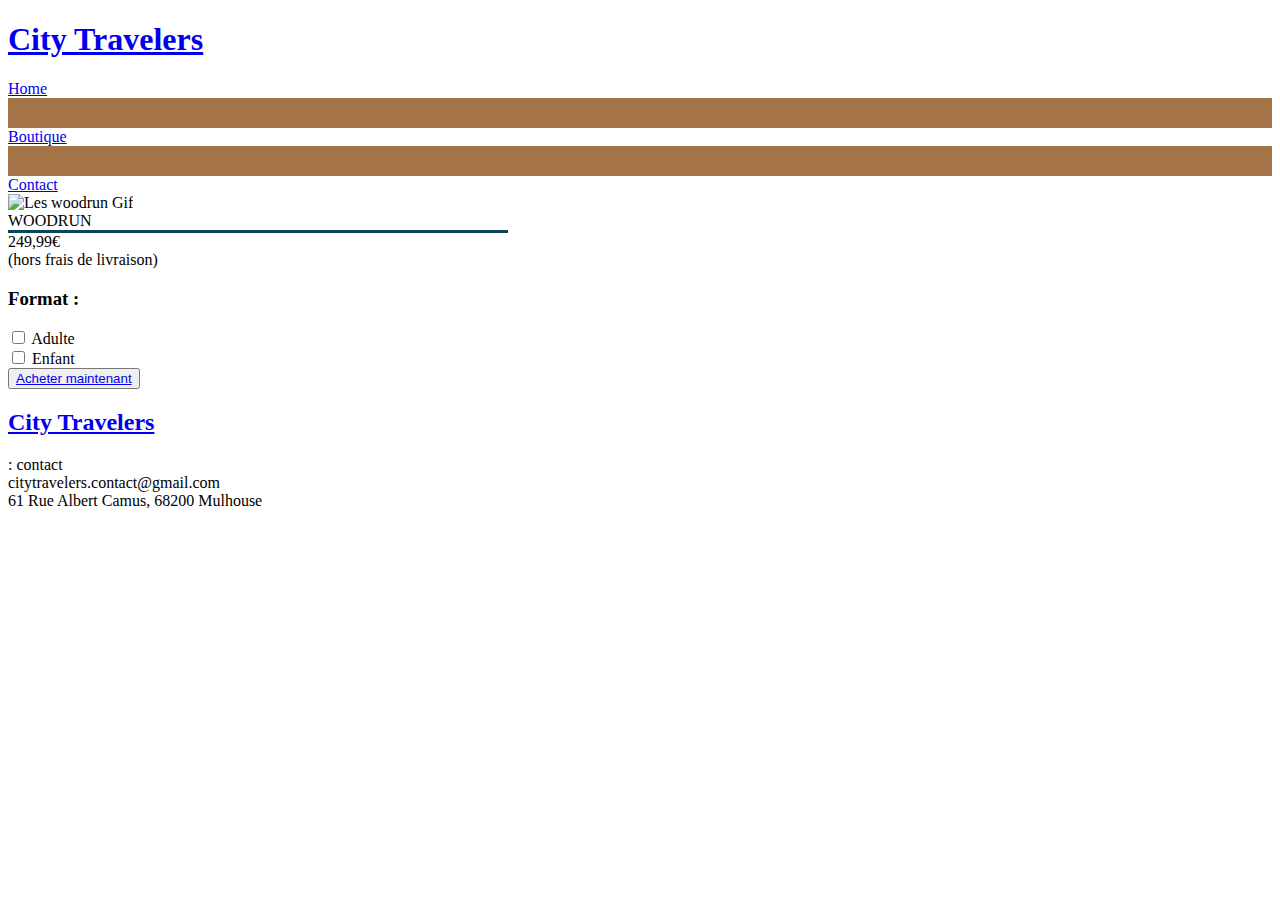
==== boutique.html @ 944aa553 "," ====
<!DOCTYPE html>
<html lang="en">
<head>
    <meta charset="UTF-8">
    <meta http-equiv="X-UA-Compatible" content="IE=edge">
    <meta name="viewport" content="width=device-width, initial-scale=1.0">
    <title>Boutique</title>
    <link rel="stylesheet" href="Style/Deffault.css">
    <link rel="stylesheet" href="Style/Boutique.css">
</head>
<body>
    <header>
        <h1>
            <a href="index.html"> City Travelers</a>
           
        </h1>
        <div class="flex">
            <div> <a href="index.html">Home</a> </div>
            <div style="padding-top: 15px; padding-bottom: 15px; padding-left: 1px; padding-right: 1px; background-color: #A67449;"></div>
            <div> <a href="boutique.html">Boutique</a></div>
            <div style="padding-top: 15px; padding-bottom: 15px; padding-left: 1px; padding-right: 1px; background-color: #A67449;"></div>
            <div style="margin-right: 20px;"> <a href="Contact.html">Contact</a> </div>
           
        </div>
    </header>
    <main>
        
            <section class="cercle">
                <img src="Img/frendu20000_2.gif" alt="Les woodrun Gif">
            </section>
            
          
        <div>
            <div class="SlogWR">
                 <div class="Titre">WOODRUN</div>
                 <div style=" padding-top: 1.5px; padding-bottom: 1.5px;         max-width:500px;  background-color:#0C4459;"></div>
            </div> 
            <div class="Doc">
                <div>
                    <div class="Prix">249,99€</div>
                    <div class="minimal">(hors frais de livraison)</div>
                </div>
                <div>
                    <h3>Format :</h3>
                    <form action="">
                        <div>
                            <input type="checkbox" name="Adulte" id="ad">
                            <label for="ad">Adulte</label>
                        </div>
                        <div>
                            <input type="checkbox" name="Enfant" id="is">
                            <label for="is">Enfant</label>
                        </div>
                    </form>
                </div>
            </div>
            <div class="center">
                 <button>
                     <a href="#">
                        Acheter maintenant
                     </a>
                </button>
            </div>
               
        </div>
                
    </main>
    <footer>
            <h2>
                <a href="index.html"> City Travelers</a>
        
            </h2>
            <div>
                <div>: contact </div>
                <div>citytravelers.contact@gmail.com</div>
                <div>61 Rue Albert Camus, 68200 Mulhouse</div>
            </div>
    </footer>
</body>
</html>
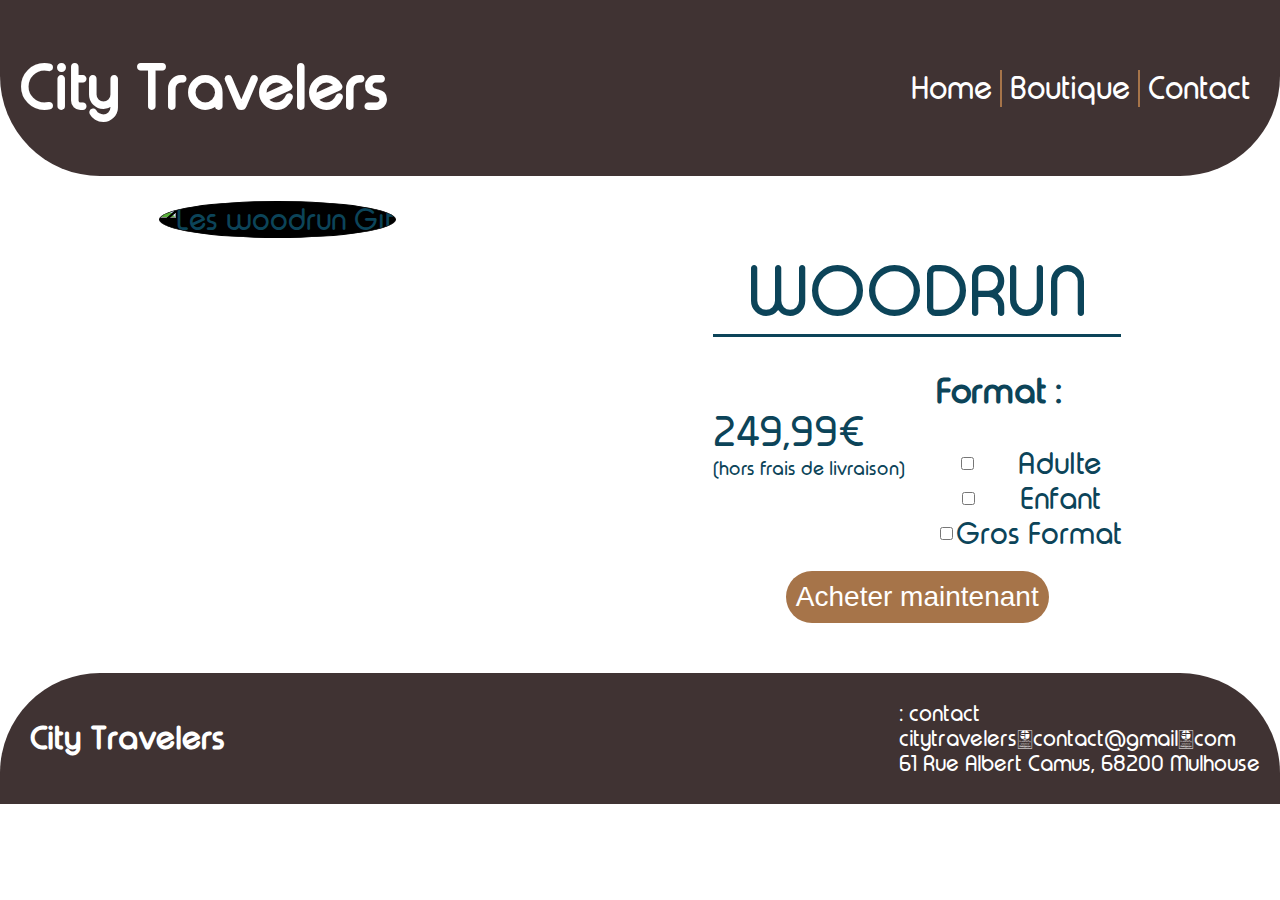
==== commit 6b3e5b3f: "Update boutique.html" ====
--- a/boutique.html
+++ b/boutique.html
@@ -51,6 +51,10 @@
                             <input type="checkbox" name="Enfant" id="is">
                             <label for="is">Enfant</label>
                         </div>
+                        <div>
+                            <input type="checkbox" name="GrosFormat" id="is">
+                            <label for="is">Gros Format</label>
+                        </div>
                     </form>
                 </div>
             </div>
--- a/Style/Deffault.css
+++ b/Style/Deffault.css
@@ -0,0 +1,68 @@
+@font-face {
+    font-family: 'Round';
+    src: url(../Font/Typo_Round_Regular_Demo.otf);
+}
+
+a{
+    color: white;
+    text-decoration: none;
+}
+body{
+    margin: 0;
+    color: white;
+    font-family: Round;
+}
+
+header{
+    display: flex;
+    justify-content: space-between;
+    font-size: 23pt;
+    background-color: #403333;
+    align-items: center;
+    padding: 10px;
+    border-radius: 0px 0px 100px 100px;
+}
+
+.flex{
+    display: flex;
+    justify-content: space-around;
+    
+}
+
+h1{
+    margin-left: 10px;
+}
+
+.flex>div{
+    margin-left: 8px;
+}
+
+
+/*Footer*/
+
+
+footer{
+    margin-top: 50px;
+    display: flex;
+    justify-content: space-between;
+    font-size: 16pt;
+    background-color: #403333;
+    align-items: center;
+    padding: 20px;
+    border-radius: 100px 100px 0px 0px;
+}
+
+.flex{
+    display: flex;
+    justify-content: space-around;
+    
+}
+
+h2{
+    margin-left: 10px;
+}
+
+.flex>div{
+    margin-left: 8px;
+}
+
--- a/Style/Boutique.css
+++ b/Style/Boutique.css
@@ -0,0 +1,75 @@
+
+.Titre{
+    margin-top: 50px;
+    font-size: 52pt;
+    color: #0C4459;
+    text-align: center;
+}
+
+
+
+.cercle>img{
+    width: 550px;
+    height: 550px;
+    object-fit: contain;
+    border-radius: 100%;
+    border: 1px solid black;
+    background-color: black;
+}
+
+
+main{
+    margin-top: 25px;
+    display: flex;
+    color: #0C4459;
+    justify-content: space-around;
+    font-size: 22pt;
+}
+
+
+.Doc{
+    display: flex;
+    justify-content: flex-end;
+    align-items: center;
+    gap: 30px;
+}
+
+form>div{
+    display: flex;
+    justify-content: space-around;
+    align-items: center;
+}
+
+
+.minimal{
+    font-size: 14pt;
+}
+
+
+.center{
+    margin-top: 20px;
+    display: flex;
+    align-items: center;
+    justify-content: center;
+}
+
+
+.center>button{
+    background-color: #A67449;
+    font-size: 21pt;
+    padding: 10px;
+    border-radius: 40px;
+    border: 0px solid white;
+
+}
+
+button>a{
+    color: white;
+    text-decoration: none;
+}
+
+
+
+.Prix{
+    font-size: 30pt;
+}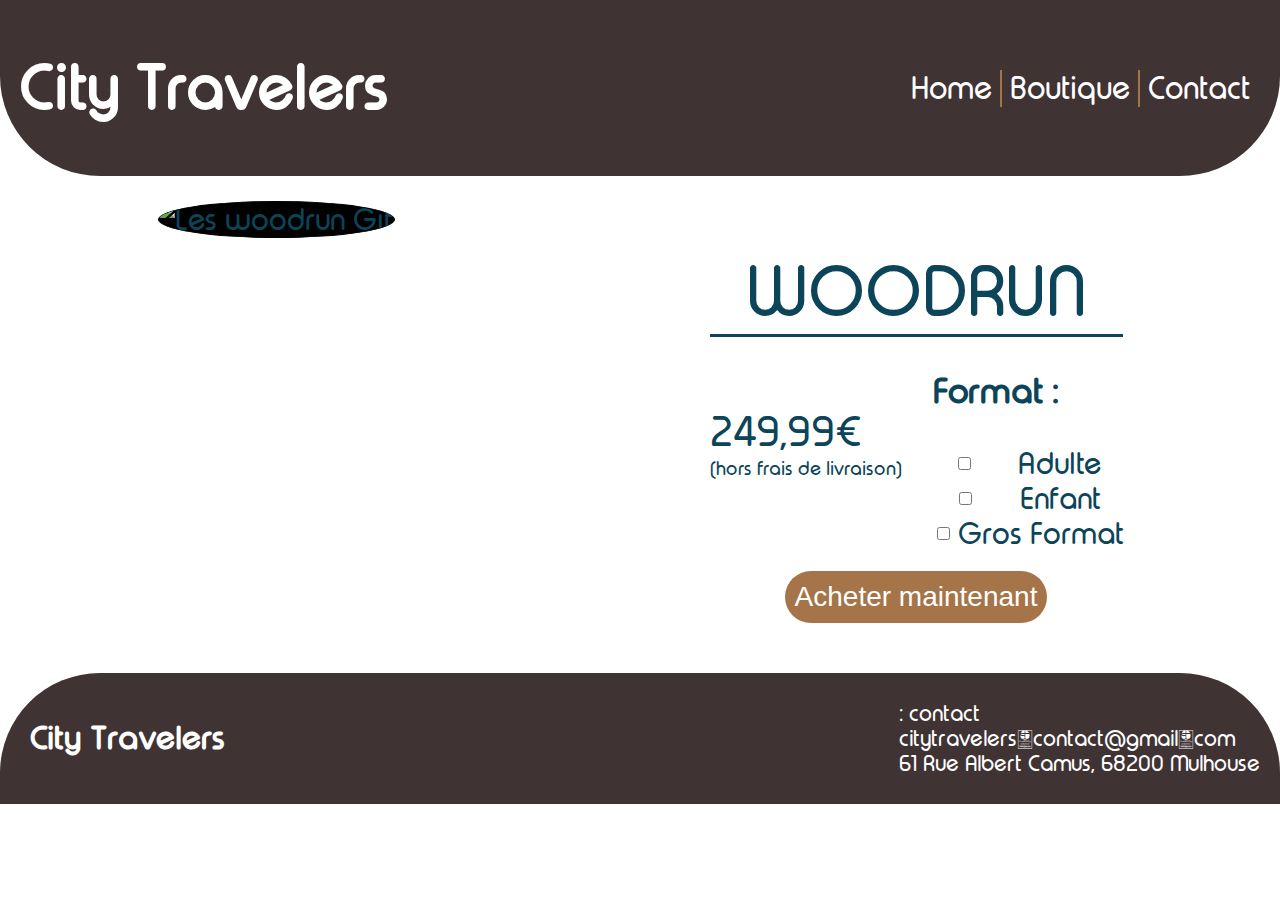
==== commit 317eedce: "Update boutique.html" ====
--- a/boutique.html
+++ b/boutique.html
@@ -53,7 +53,7 @@
                         </div>
                         <div>
                             <input type="checkbox" name="GrosFormat" id="is">
-                            <label for="is">Gros Format</label>
+                            <label for="is" style="margin-left: 5px;">Gros Format</label>
                         </div>
                     </form>
                 </div>
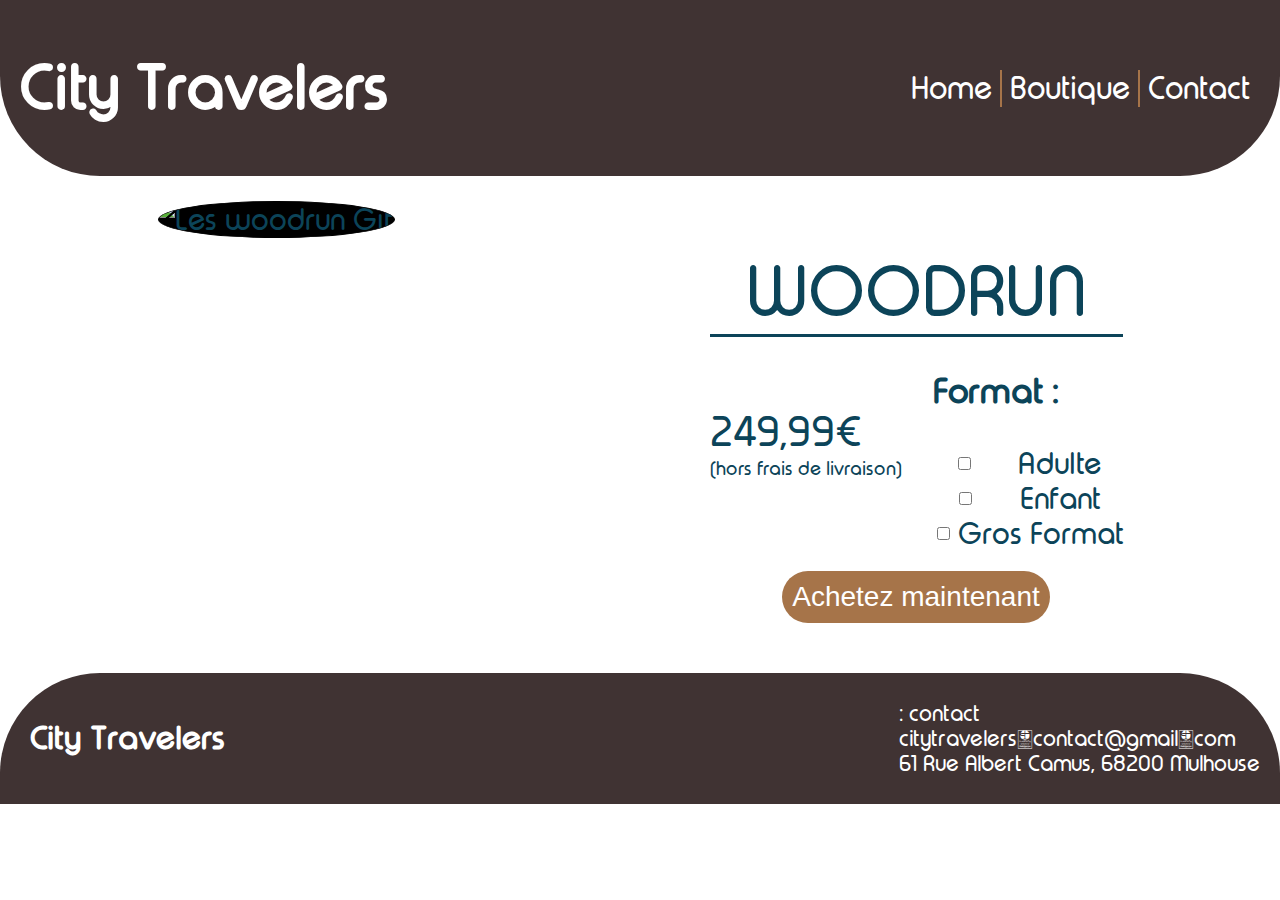
==== commit f6196c4a: "xsdgn" ====
--- a/boutique.html
+++ b/boutique.html
@@ -61,7 +61,7 @@
             <div class="center">
                  <button>
                      <a href="#">
-                        Acheter maintenant
+                        Achetez maintenant
                      </a>
                 </button>
             </div>
